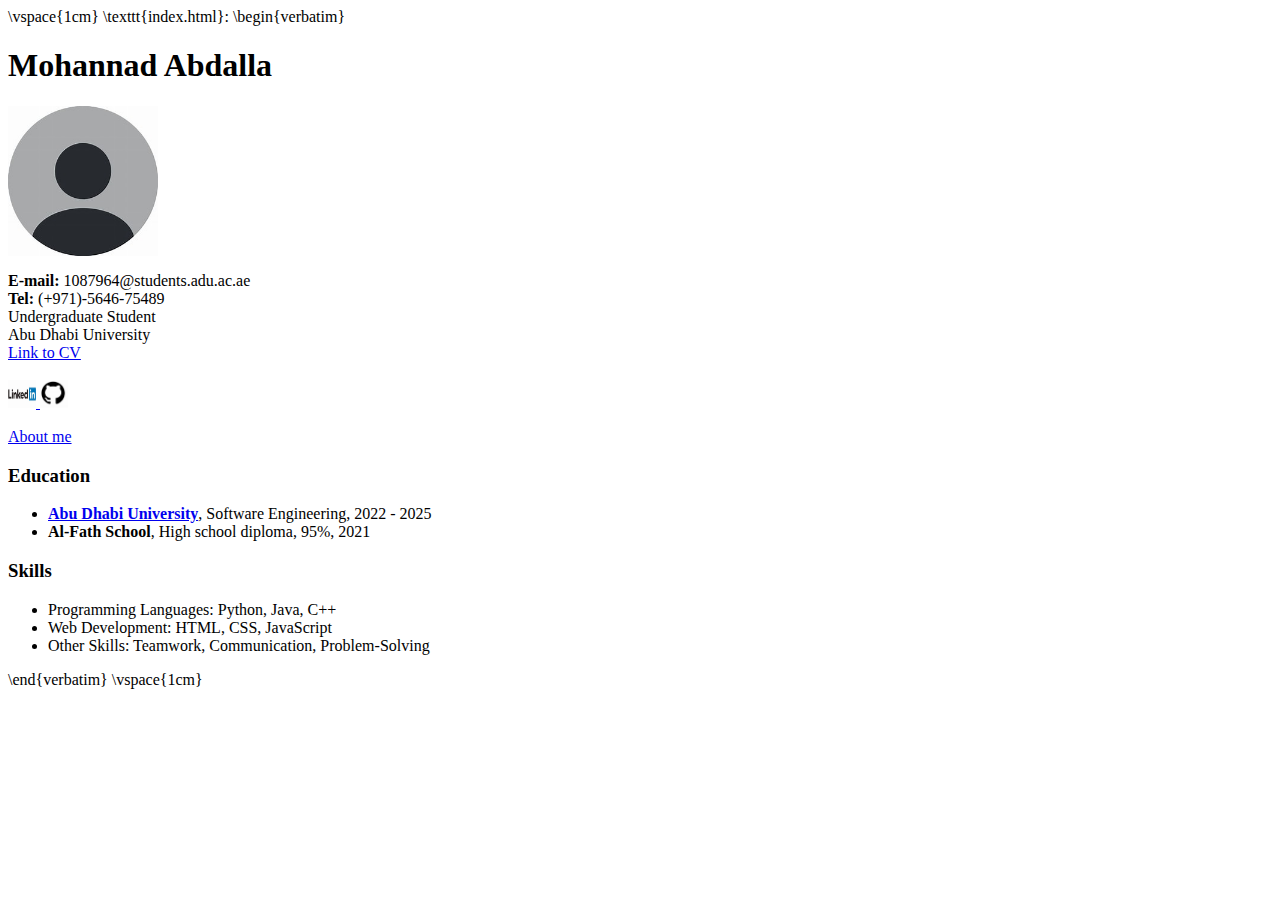
==== index.html @ 3c937557 "Update index.html" ====
\vspace{1cm}
\texttt{index.html}:
\begin{verbatim}
<!DOCTYPE html>
<html lang="en">
<head>
  <meta charset="utf-8">
  <meta http-equiv="X-UA-Compatible" content="IE=edge,chrome=1">
  <title>Mohannad Abdalla</title>
  <meta name="description" content="Your personal portfolio">
  <link href="./css/style.css" rel="stylesheet">
</head>
<body>
  <div class="container">
    <header>
      <h1>Mohannad Abdalla</h1>
      <img src="Assets/th (1).jpg" style="width:150px;"><br />
      <p>
        <b>E-mail:</b> 1087964@students.adu.ac.ae <br />
        <b>Tel:</b> (+971)-5646-75489<br />
        Undergraduate Student<br />
        Abu Dhabi University<br />
        <a href="./assets/YourCV.pdf">Link to CV</a><br /><br />
        <a href="https://www.linkedin.com/">
          <img src="/Assets/OIP.jpg" alt="linkedin" style="width:28px;height:28px;border:0;">
        </a>
        <a href="https://github.com/">
          <img src="/Assets/github.jpg" alt="github" style="width:28px;height:28px;border:0;">
        </a>
      </p>
    </header>
    <!--<a href="https://en.wikipedia.org/wiki/Gregorian_calendar">wikipage</a>-->

    <section class="content">
      <a href="AboutMe.html">About me</a>

      <h3>Education</h3>
      <ul>
        <li><b><a href="https://www.adu.ac.ae">Abu Dhabi University</a></b>, Software Engineering, 2022 - 2025</li>
        <li><b>Al-Fath School</b>, High school diploma, 95%, 2021</li>
      </ul>

      <h3>Skills</h3>
      <ul>
        <li>Programming Languages: Python, Java, C++</li>
        <li>Web Development: HTML, CSS, JavaScript</li>
        <li>Other Skills: Teamwork, Communication, Problem-Solving</li>
      </ul>
    </section>
  </div>
</body>
</html>
\end{verbatim}
\vspace{1cm}
---- css/style.css ----

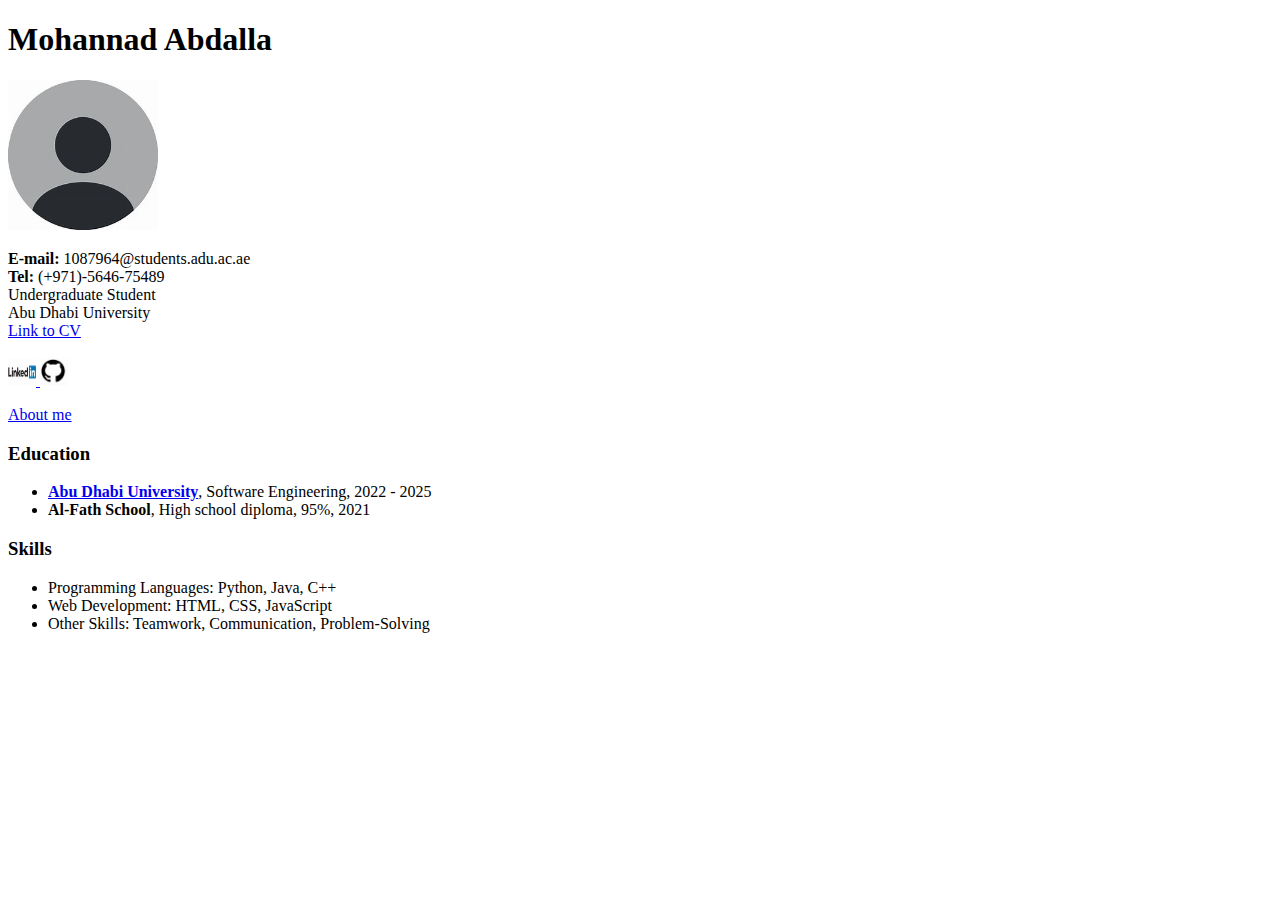
==== commit acbcec58: "Update index.html" ====
--- a/index.html
+++ b/index.html
@@ -1,6 +1,3 @@
-\vspace{1cm}
-\texttt{index.html}:
-\begin{verbatim}
 <!DOCTYPE html>
 <html lang="en">
 <head>
@@ -50,5 +47,3 @@
   </div>
 </body>
 </html>
-\end{verbatim}
-\vspace{1cm}
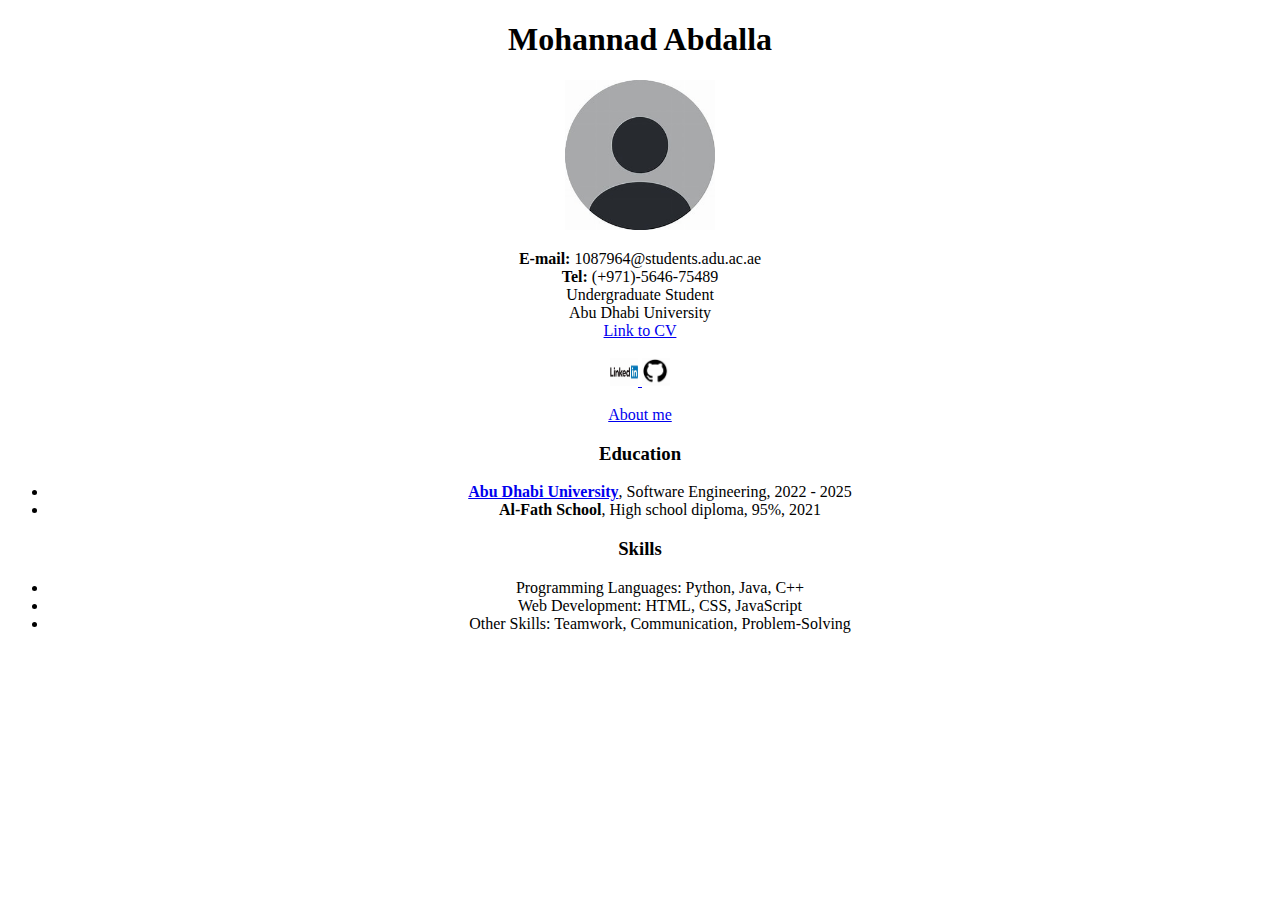
==== commit ad010a5d: "Update index.html" ====
--- a/index.html
+++ b/index.html
@@ -5,7 +5,7 @@
   <meta http-equiv="X-UA-Compatible" content="IE=edge,chrome=1">
   <title>Mohannad Abdalla</title>
   <meta name="description" content="Your personal portfolio">
-  <link href="./css/style.css" rel="stylesheet">
+  <link href="css/style.css" rel="stylesheet">
 </head>
 <body>
   <div class="container">
--- a/css/style.css
+++ b/css/style.css
@@ -1 +1 @@
-
+.container{text-align: center;}
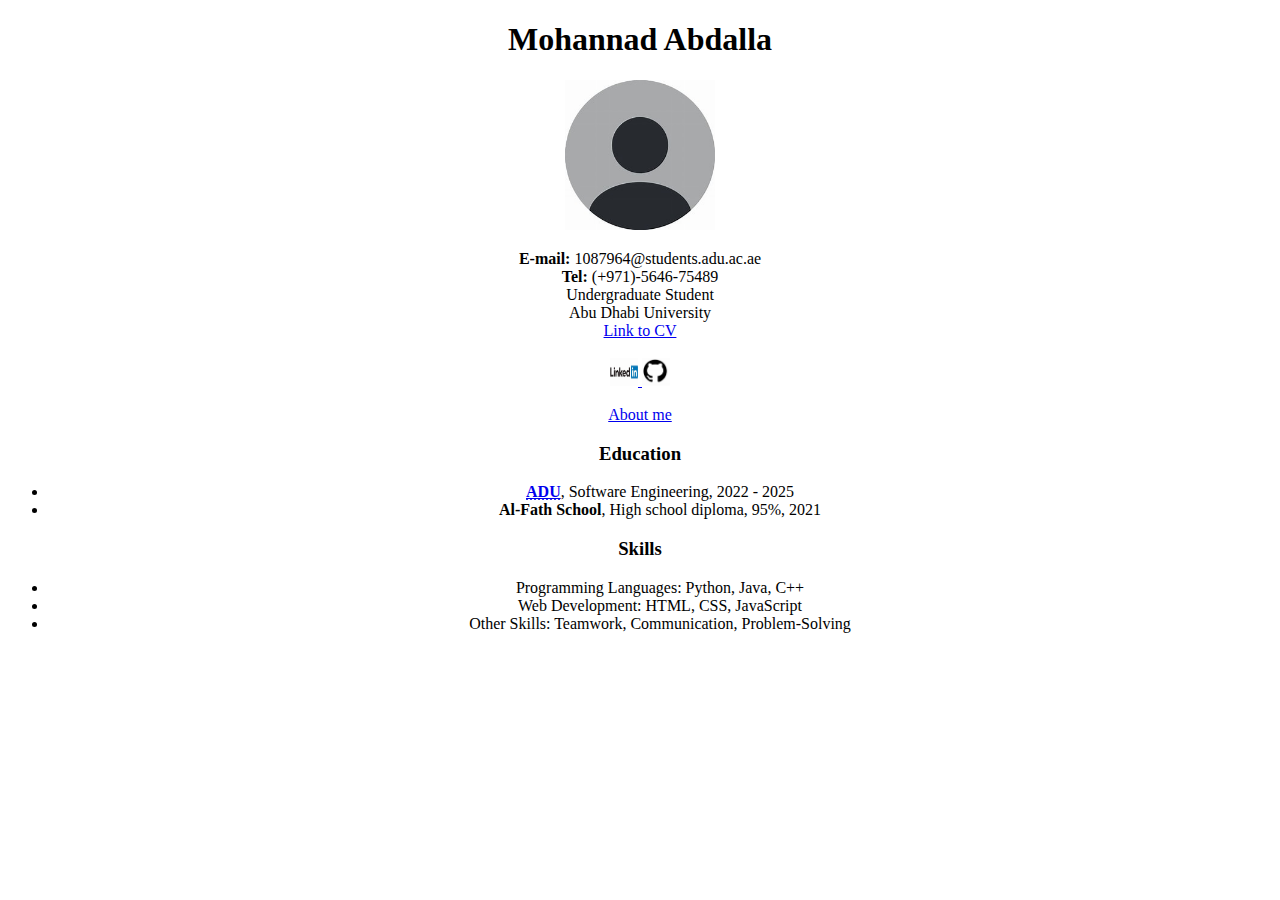
==== commit 7016931a: "Update index.html" ====
--- a/index.html
+++ b/index.html
@@ -33,7 +33,7 @@
 
       <h3>Education</h3>
       <ul>
-        <li><b><a href="https://www.adu.ac.ae">Abu Dhabi University</a></b>, Software Engineering, 2022 - 2025</li>
+        <li><b><a href="https://www.adu.ac.ae"><abbr title="Abu Dhabi University">ADU</abbr></a></b>, Software Engineering, 2022 - 2025</li>
         <li><b>Al-Fath School</b>, High school diploma, 95%, 2021</li>
       </ul>
 
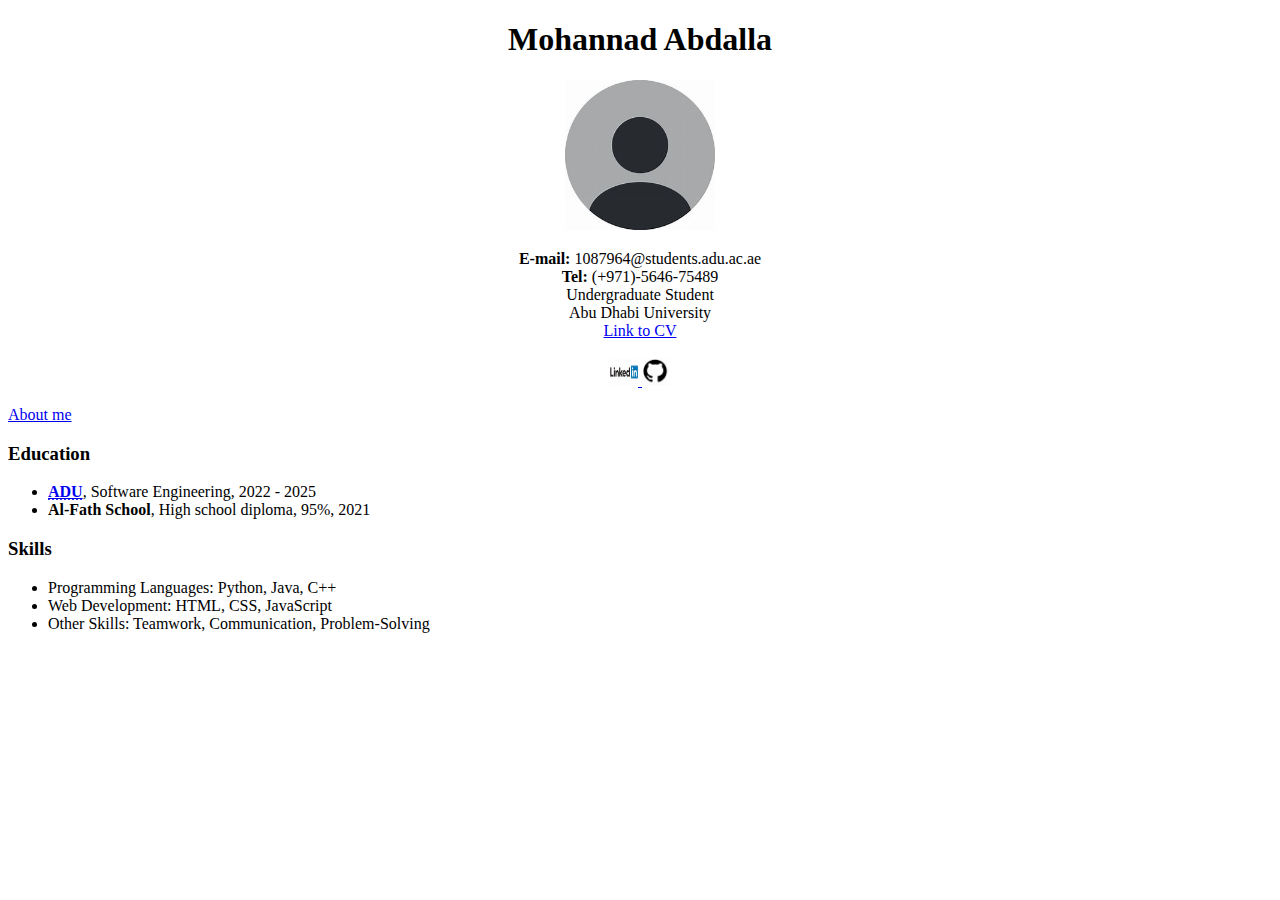
==== commit a718a2d3: "Update index.html" ====
--- a/index.html
+++ b/index.html
@@ -19,10 +19,10 @@
         Abu Dhabi University<br />
         <a href="./assets/YourCV.pdf">Link to CV</a><br /><br />
         <a href="https://www.linkedin.com/">
-          <img src="/Assets/OIP.jpg" alt="linkedin" style="width:28px;height:28px;border:0;">
+          <img src="/Assets/OIP.jpg" alt="linkedin" style="width: 28px; height: 28px; border: 0;">
         </a>
         <a href="https://github.com/">
-          <img src="/Assets/github.jpg" alt="github" style="width:28px;height:28px;border:0;">
+          <img src="/Assets/github.jpg" alt="github" style="width: 28px; height: 28px; border: 0;">
         </a>
       </p>
     </header>
--- a/css/style.css
+++ b/css/style.css
@@ -1 +1 @@
-.container{text-align: center;}
+header{text-align: center;}
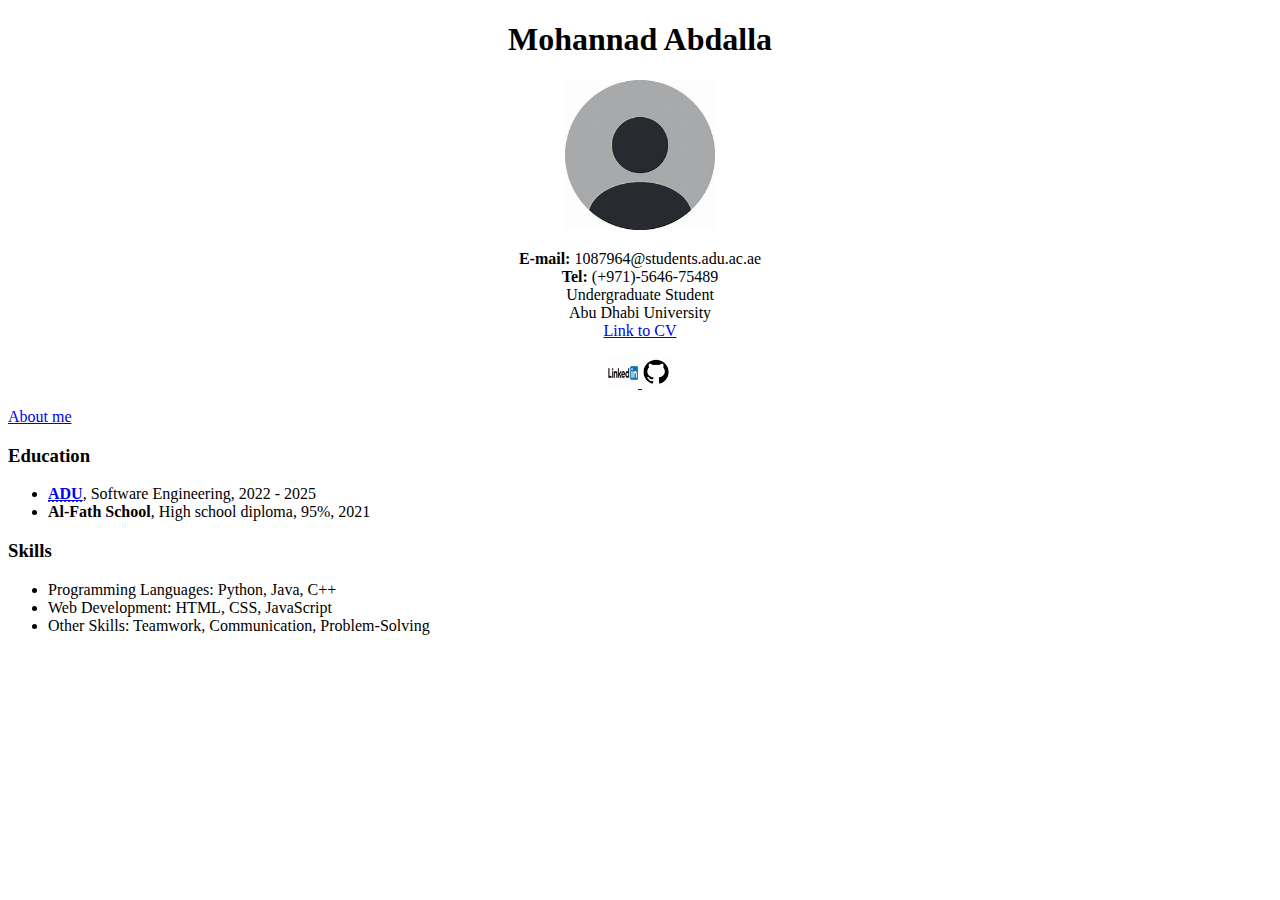
==== commit a35f8db4: "Update index.html" ====
--- a/index.html
+++ b/index.html
@@ -19,10 +19,10 @@
         Abu Dhabi University<br />
         <a href="./assets/YourCV.pdf">Link to CV</a><br /><br />
         <a href="https://www.linkedin.com/">
-          <img src="/Assets/OIP.jpg" alt="linkedin" style="width: 28px; height: 28px; border: 0;">
+          <img src="/Assets/OIP.jpg" alt="linkedin" style="width: 30px; height: 30px; border: 0;">
         </a>
         <a href="https://github.com/">
-          <img src="/Assets/github.jpg" alt="github" style="width: 28px; height: 28px; border: 0;">
+          <img src="/Assets/github.jpg" alt="github" style="width: 30px; height: 30px; border: 0;">
         </a>
       </p>
     </header>
